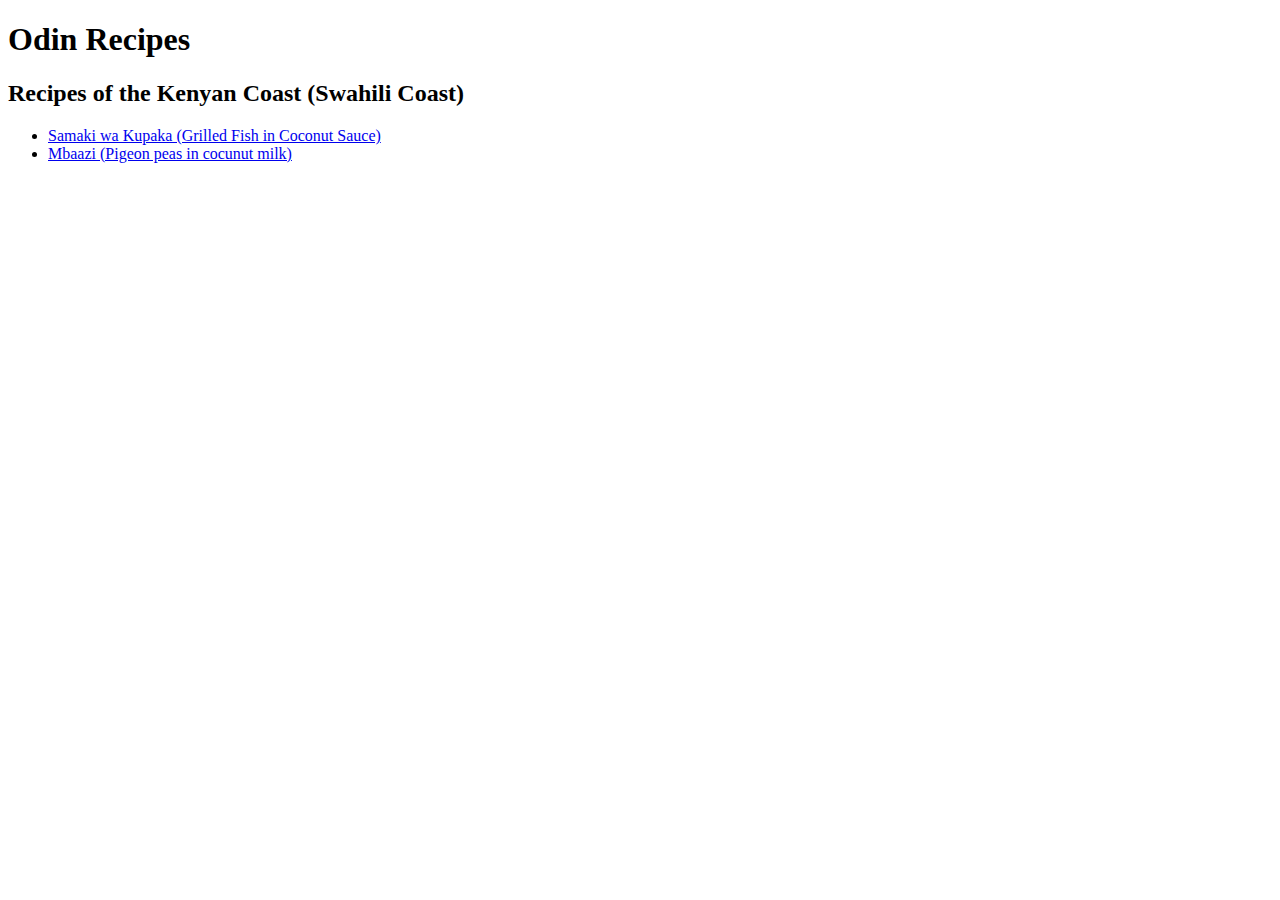
==== index.html @ 7e9f4baa "made the landing index page" ====
<!DOCTYPE html>
<html lang="en">
  <head>
    <meta charset="UTF-8" />
    <meta name="viewport" content="width=device-width, initial-scale=1.0" />
    <title>Odin Recipes</title>
  </head>
  <body>
    <h1>Odin Recipes</h1>
    <h2>Recipes of the Kenyan Coast (Swahili Coast)</h2>
    
    <ul>
      <li><a href="recipes/coconut.html" target="_blank">
      Samaki wa Kupaka (Grilled Fish in Coconut Sauce)
    </a></li>
    <li><a href="recipes/mbaazirecipe.html">Mbaazi (Pigeon peas in cocunut milk)</a> </li>
    
  </ul>
    

  </body>
</html>
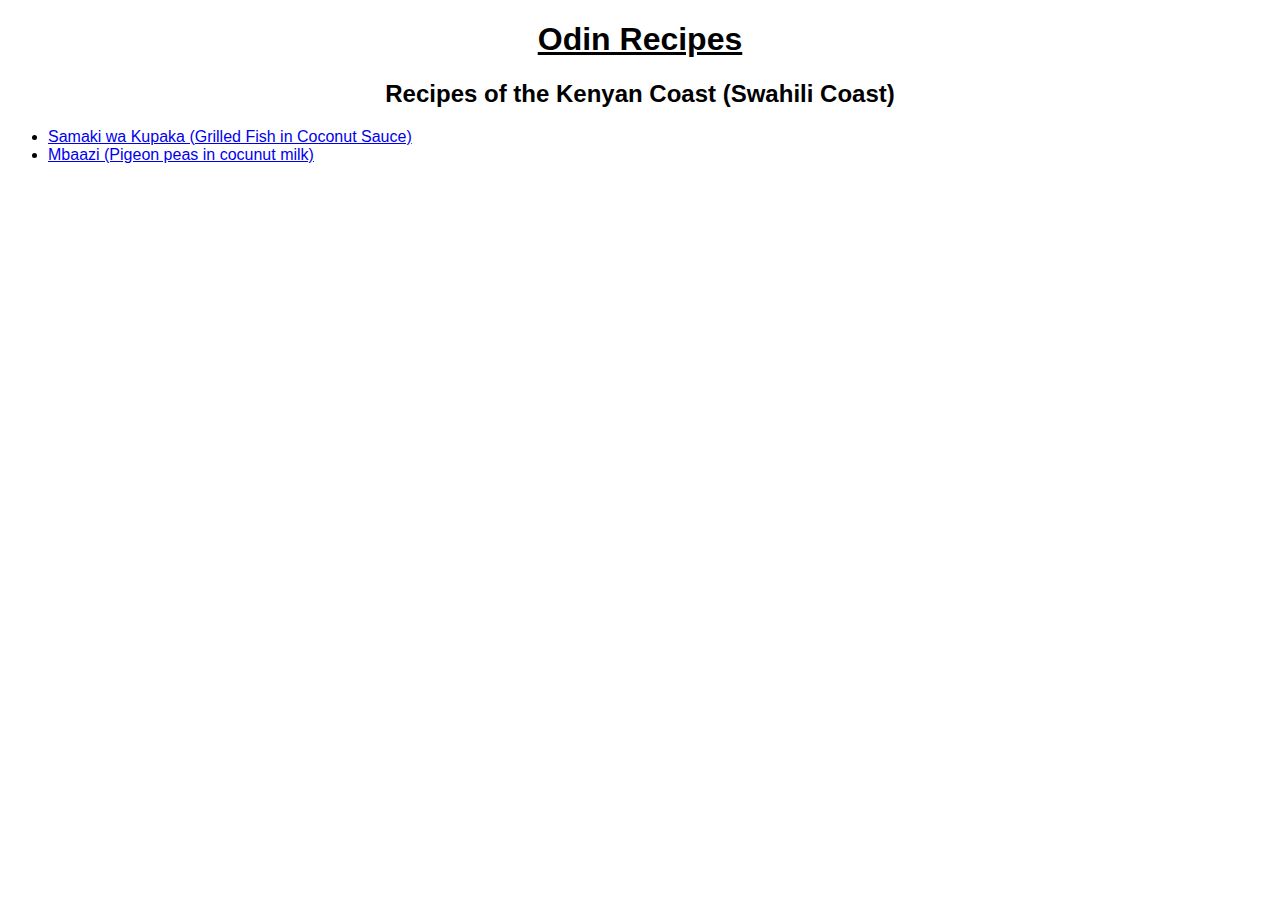
==== commit 0360cee1: "css changes to all files" ====
--- a/index.html
+++ b/index.html
@@ -3,17 +3,18 @@
   <head>
     <meta charset="UTF-8" />
     <meta name="viewport" content="width=device-width, initial-scale=1.0" />
+    <link rel="stylesheet" href="style.css">
     <title>Odin Recipes</title>
   </head>
   <body>
-    <h1>Odin Recipes</h1>
-    <h2>Recipes of the Kenyan Coast (Swahili Coast)</h2>
+    <h1 class="recipe-title">Odin Recipes</h1>
+    <h2 class="subheading">Recipes of the Kenyan Coast (Swahili Coast)</h2>
     
     <ul>
-      <li><a href="recipes/coconut.html" target="_blank">
+      <li><a href="recipes/coconut.html" target="_blank"class="recipe-links">
       Samaki wa Kupaka (Grilled Fish in Coconut Sauce)
     </a></li>
-    <li><a href="recipes/mbaazirecipe.html">Mbaazi (Pigeon peas in cocunut milk)</a> </li>
+    <li><a href="recipes/mbaazirecipe.html" class="recipe-links">Mbaazi (Pigeon peas in cocunut milk)</a> </li>
     
   </ul>
     
--- a/style.css
+++ b/style.css
@@ -0,0 +1,11 @@
+*{
+  font-family: Arial, Helvetica, sans-serif;
+}
+.recipe-title{
+  text-align: center;
+  text-decoration: underline;
+}
+
+.subheading{
+  text-align: center;
+}